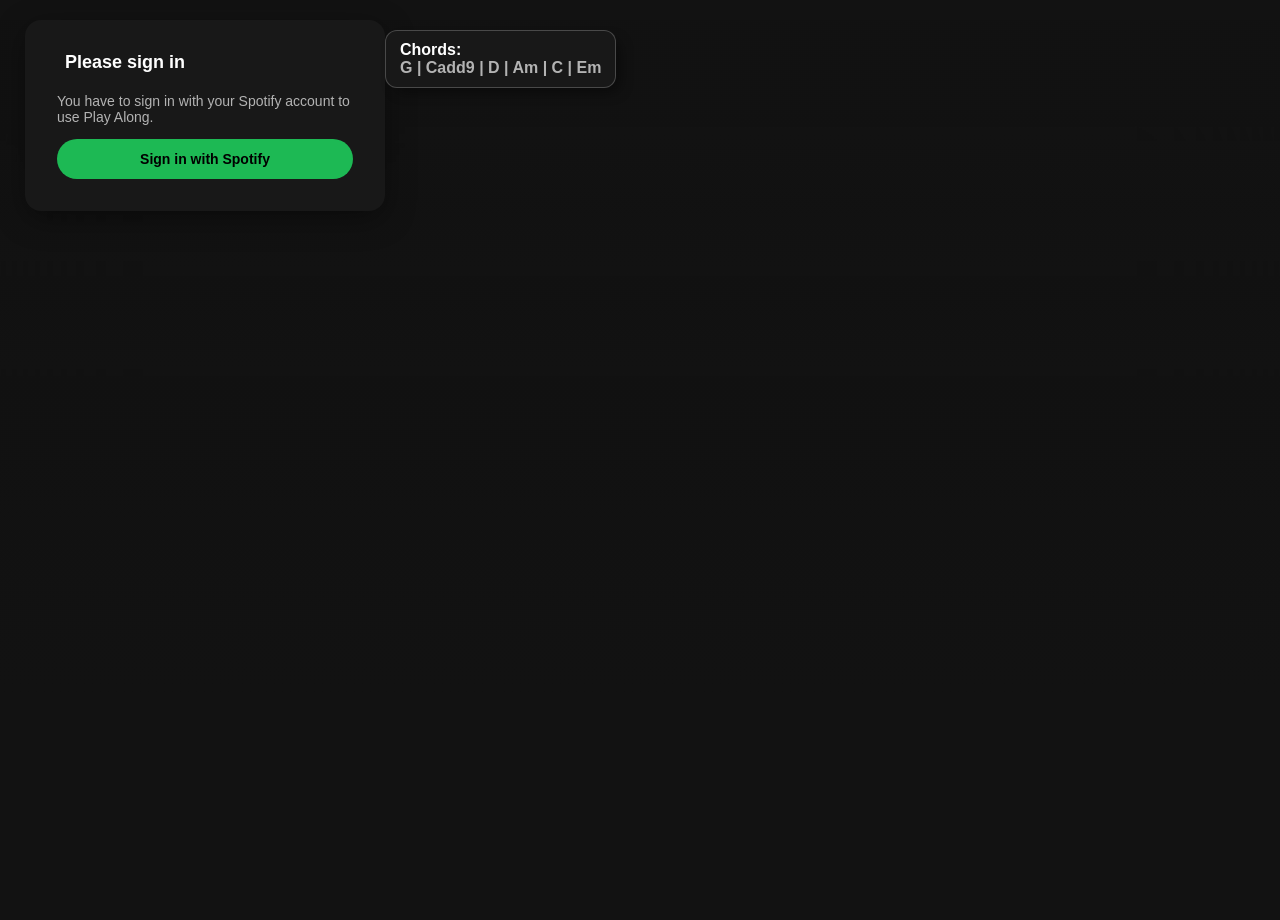
==== play-along.html @ e400037c "Add files via upload" ====
<!DOCTYPE html>
<html lang="de">
<head>
    <meta charset="UTF-8">
    <title>Spotify � Jetzt l�uft</title>
    <style>
        :root {
            --spotify-green: #1DB954;
            --bg: #121212;
            --card: #181818;
            --text: #ffffff;
            --text-dim: #b3b3b3;
        }

        * {
            box-sizing: border-box;
        }

        body {
            margin: 0;
            background: var(--bg);
            font-family: -apple-system, BlinkMacSystemFont, "Segoe UI", Roboto, sans-serif;
            color: var(--text);
            background-size: cover;
            background-repeat: no-repeat;
            background-position: center;
        }

        .siteContent {
            min-height: 100vh;
            display: flex;
            align-items: start;
            justify-content: left;
            margin-top: 20px;
            margin-left: 25px;
        }

        .card {
            background: var(--card);
            border-radius: 16px;
            padding: 32px;
            width: 360px;
            box-shadow: 0 8px 30px rgba(0,0,0,0.4);
        }

        h1 {
            font-size: 18px;
            margin: 0 0 20px;
            display: flex;
            align-items: center;
            gap: 8px;
        }

        button {
            background: var(--spotify-green);
            color: #000;
            border: none;
            font-weight: 700;
            padding: 12px 24px;
            border-radius: 999px;
            cursor: pointer;
            font-size: 14px;
            width: 100%;
            transition: ease-in-out 0.2s;
        }

            button:hover {
                filter: brightness(1.08);
            }

        .now-playing {
            display: none;
        }

            .now-playing.active {
                display: block;
            }

        .track-row {
            display: flex;
            gap: 10px;
            align-items: center;
            margin-bottom: 0px;
        }

            .track-row img {
                width: 40px;
                height: 40px;
                border-radius: 6px;
                object-fit: cover;
                background: #333;
            }

        .track-name {
            font-weight: 700;
            font-size: 15px;
            margin: 0 0 2px;
        }

        .track-artist {
            color: var(--text-dim);
            font-size: 13px;
            margin: 0;
        }

        .progress-track {
            background: #404040;
            height: 4px;
            border-radius: 2px;
            overflow: hidden;
            margin-top: 11px;
        }

        .progress-fill {
            background: var(--spotify-green);
            height: 100%;
            width: 0%;
            transition: width 0.9s linear;
        }

        .time-row {
            display: flex;
            font-size: 11px;
            color: var(--text-dim);
        }

        .track-id {
            margin-top: 16px;
            font-size: 11px;
            color: var(--text-dim);
            word-break: break-all;
            border-top: 1px solid #2a2a2a;
            padding-top: 12px;
        }

        .empty-state {
            color: var(--text-dim);
            font-size: 14px;
        }

        .logout-btn {
            background: transparent;
            color: var(--text-dim);
            border: 1px solid #404040;
            font-weight: 600;
            padding: 8px 16px;
            border-radius: 999px;
            cursor: pointer;
            font-size: 12px;
            width: auto;
            margin-top: 0px;
            margin-right: 2px;
            transition: ease-in-out 0.2s;
        }

            .logout-btn:hover {
                color: var(--text);
                border-color: var(--text-dim);
            }

        .playnowBar {
            width: stretch;
            height: 76px;
            background-color: rgba(18, 18, 18, 0.9);
            padding: 10px;
            backdrop-filter: blur(100px);
            border-bottom: solid rgba(220, 220, 220, 0.25) 1px;

            -webkit-box-shadow: 0px 0px 15px 5px rgba(0,0,0,0.4);
            box-shadow: 0px 0px 15px 5px rgba(0,0,0,0.4);
        }

        .flex-content {
            display: flex;
            justify-content: space-between;
            align-items: center;
            width: stretch;
        }

        .background-blur {
            backdrop-filter: blur(80px);
            background: rgba(18, 18, 18, 7.9);
            background: linear-gradient(180deg, rgba(18, 18, 18, 0.9) 0%, rgba(18, 18, 18, 0.9) 10%, rgba(18, 18, 18, 0.85) 20%, rgba(18, 18, 18, 0.95) 40%, rgba(18, 18, 18, 1) 75%);
        }

        .chordBox {
            background-color: var(--card);
            width: stretch;
            margin-top: 10px;
            height: fit-content;
            border: solid rgba(220, 220, 220, 0.25) 1px;
            border-radius: 12px;
            padding: 10px 14px 10px 14px;
            -webkit-box-shadow: 7px 7px 13px -3px rgba(0,0,0,0.45);
            box-shadow: 7px 7px 13px -3px rgba(0,0,0,0.45);
        }

        .ChordBoxTitle {
            width: stretch;
            text-align: center;
        }

        .ChordBoxChorsText {
            font-weight: 300;
            color: var(--text-dim);
        }
    </style>
</head>

<body>
    <div class="background-blur">
        <div id="player-view" class="now-playing">
            <div class="playnowBar">
                <div class="track-row">
                    <img id="album-art" src="" alt="">
                    <div class="flex-content">
                        <div>
                            <p class="track-name" id="track-name">�</p>
                            <p class="track-artist" id="track-artist">�</p>
                        </div>
                        <button class="logout-btn" id="logout-btn">Abmelden</button>
                    </div>
                </div>

                <div class="progress-track">
                    <div class="progress-fill" id="progress-fill"></div>
                </div>
            </div>
        </div>

        <div class="siteContent">
            <div id="login-view">
                <div class="card">
                    <h1><span class="dot"></span> Please sign in</h1>
                    <p class="empty-state">You have to sign in with your Spotify account to use Play Along.</p>
                    <button id="login-btn">Sign in with Spotify</button>
                </div>
            </div>

            <div id="player-view">
                <div class="chordBox">
                    <div ChordBoxTitle>
                        <b>Chords:</b>
                    </div>
                    
                    <div class="ChordBoxChorsText">
                        <b>G | Cadd9 | D | Am | C | Em</b>
                    </div>
                </div>
            </div>
        </div>
    </div>

    <script>
        /* ====== KONFIGURATION � ANPASSEN ====== */
        const CLIENT_ID = "4f8f52747c01479c9f3e1db6ac56aa22";
        const REDIRECT_URI = "http://127.0.0.1:3000/Desktop/play-along.html";
        const SCOPES = "user-read-currently-playing user-read-playback-state";
        /* ======================================= */

        const loginView = document.getElementById("login-view");
        const playerView = document.getElementById("player-view");

        /* --- PKCE Helpers --- */
        function generateRandomString(length) {
            const possible = "ABCDEFGHIJKLMNOPQRSTUVWXYZabcdefghijklmnopqrstuvwxyz0123456789";
            return Array.from(crypto.getRandomValues(new Uint8Array(length)))
                .map((x) => possible[x % possible.length]).join("");
        }

        async function sha256(plain) {
            const data = new TextEncoder().encode(plain);
            return crypto.subtle.digest("SHA-256", data);
        }

        function base64encode(input) {
            return btoa(String.fromCharCode(...new Uint8Array(input)))
                .replace(/=/g, "").replace(/\+/g, "-").replace(/\//g, "_");
        }

        /* --- Login starten --- */
        async function login() {
            const codeVerifier = generateRandomString(64);
            const hashed = await sha256(codeVerifier);
            const codeChallenge = base64encode(hashed);

            localStorage.setItem("sp_code_verifier", codeVerifier);

            const params = new URLSearchParams({
                client_id: CLIENT_ID,
                response_type: "code",
                redirect_uri: REDIRECT_URI,
                scope: SCOPES,
                code_challenge_method: "S256",
                code_challenge: codeChallenge,
            });

            window.location = `https://accounts.spotify.com/authorize?${params.toString()}`;
        }

        /* --- Code gegen Access Token tauschen --- */
        async function exchangeCodeForToken(code) {
            const codeVerifier = localStorage.getItem("sp_code_verifier");

            const params = new URLSearchParams({
                client_id: CLIENT_ID,
                grant_type: "authorization_code",
                code,
                redirect_uri: REDIRECT_URI,
                code_verifier: codeVerifier,
            });

            const res = await fetch("https://accounts.spotify.com/api/token", {
                method: "POST",
                headers: { "Content-Type": "application/x-www-form-urlencoded" },
                body: params,
            });

            if (!res.ok) throw new Error("Token-Austausch fehlgeschlagen");

            const data = await res.json();
            saveTokens(data);
            return data.access_token;
        }

        /* --- Token erneuern --- */
        async function refreshAccessToken() {
            const refreshToken = localStorage.getItem("sp_refresh_token");
            if (!refreshToken) return null;

            const params = new URLSearchParams({
                client_id: CLIENT_ID,
                grant_type: "refresh_token",
                refresh_token: refreshToken,
            });

            const res = await fetch("https://accounts.spotify.com/api/token", {
                method: "POST",
                headers: { "Content-Type": "application/x-www-form-urlencoded" },
                body: params,
            });

            if (!res.ok) return null;
            const data = await res.json();
            saveTokens(data);
            return data.access_token;
        }

        function saveTokens(data) {
            localStorage.setItem("sp_access_token", data.access_token);
            if (data.refresh_token) localStorage.setItem("sp_refresh_token", data.refresh_token);
            localStorage.setItem("sp_expires_at", Date.now() + data.expires_in * 1000);
        }

        async function getValidAccessToken() {
            const expiresAt = Number(localStorage.getItem("sp_expires_at") || 0);
            if (Date.now() > expiresAt - 10000) {
                return await refreshAccessToken();
            }
            return localStorage.getItem("sp_access_token");
        }

        /* --- Currently Playing abrufen --- */
        async function getCurrentlyPlaying() {
            const token = await getValidAccessToken();
            if (!token) return null;

            const res = await fetch("https://api.spotify.com/v1/me/player/currently-playing", {
                headers: { Authorization: `Bearer ${token}` },
            });

            if (res.status === 204 || res.status === 202) return { empty: true };
            if (!res.ok) return null;

            const data = await res.json();
            if (!data || !data.item) return { empty: true };

            return {
                songId: data.item.id,
                name: data.item.name,
                artist: data.item.artists.map((a) => a.name).join(", "),
                albumImage: data.item.album.images[0]?.url || "",
                progressMs: data.progress_ms || 0,
                durationMs: data.item.duration_ms,
                isPlaying: data.is_playing,
            };
        }

        /* --- Anzeige / Fortschritt --- */
        function formatTime(ms) {
            const totalSec = Math.floor(ms / 1000);
            const min = Math.floor(totalSec / 60);
            const sec = String(totalSec % 60).padStart(2, "0");
            return `${min}:${sec}`;
        }

        let localProgress = 0;
        let durationMs = 0;
        let tickTimer = null;

        function renderTrack(track) {
            const body = document.body;

            document.getElementById("track-name").textContent = track.name;
            document.getElementById("track-artist").textContent = track.artist;
            document.getElementById("album-art").src = track.albumImage;
            body.style.backgroundImage = `url('${track.albumImage}')`;
            //document.getElementById("track-id-display").textContent = `Spotify Track ID: ${track.songId}`;
            //document.getElementById("time-total").textContent = formatTime(track.durationMs);

            localProgress = track.progressMs;
            durationMs = track.durationMs;
            updateProgressBar();

            clearInterval(tickTimer);
            if (track.isPlaying) {
                tickTimer = setInterval(() => {
                    localProgress = Math.min(localProgress + 1000, durationMs);
                    updateProgressBar();
                }, 1000);
            }
        }

        function updateProgressBar() {
            const percent = durationMs ? (localProgress / durationMs) * 100 : 0;
            document.getElementById("progress-fill").style.width = `${percent}%`;
            document.getElementById("time-current").textContent = formatTime(localProgress);
        }

        function showEmptyState() {
            clearInterval(tickTimer);
            document.getElementById("track-name").textContent = "Gerade l�uft nichts";
            document.getElementById("track-artist").textContent = "";
            document.getElementById("track-id-display").textContent = "";
            document.getElementById("progress-fill").style.width = "0%";
        }

        let pollTimer = null;

        async function pollNowPlaying() {
            const track = await getCurrentlyPlaying();
            if (!track) return; // Token-Problem etc.
            if (track.empty) {
                showEmptyState();
            } else {
                renderTrack(track);
            }
        }

        /* --- Logout --- */
        function logout() {
            clearInterval(tickTimer);
            clearInterval(pollTimer);
            localStorage.removeItem("sp_access_token");
            localStorage.removeItem("sp_refresh_token");
            localStorage.removeItem("sp_expires_at");
            localStorage.removeItem("sp_code_verifier");

            playerView.classList.remove("active");
            loginView.style.display = "block";

            // Anzeige zur�cksetzen
            document.getElementById("track-name").textContent = "�";
            document.getElementById("track-artist").textContent = "�";
            document.getElementById("album-art").src = "";
            document.getElementById("track-id-display").textContent = "";
            document.getElementById("progress-fill").style.width = "0%";
            document.getElementById("time-current").textContent = "0:00";
            document.getElementById("time-total").textContent = "0:00";
        }

        /* --- Init --- */
        async function init() {
            const urlParams = new URLSearchParams(window.location.search);
            const code = urlParams.get("code");

            if (code) {
                // Callback von Spotify: Code gegen Token tauschen
                await exchangeCodeForToken(code);
                window.history.replaceState({}, document.title, REDIRECT_URI);
            }

            const token = localStorage.getItem("sp_access_token");
            if (token) {
                loginView.style.display = "none";
                playerView.classList.add("active");
                pollNowPlaying();
                pollTimer = setInterval(pollNowPlaying, 3000); // alle 3s neu synchronisieren
            }
        }

        document.getElementById("login-btn").addEventListener("click", login);
        document.getElementById("logout-btn").addEventListener("click", logout);
        init();
    </script>

</body>
</html>
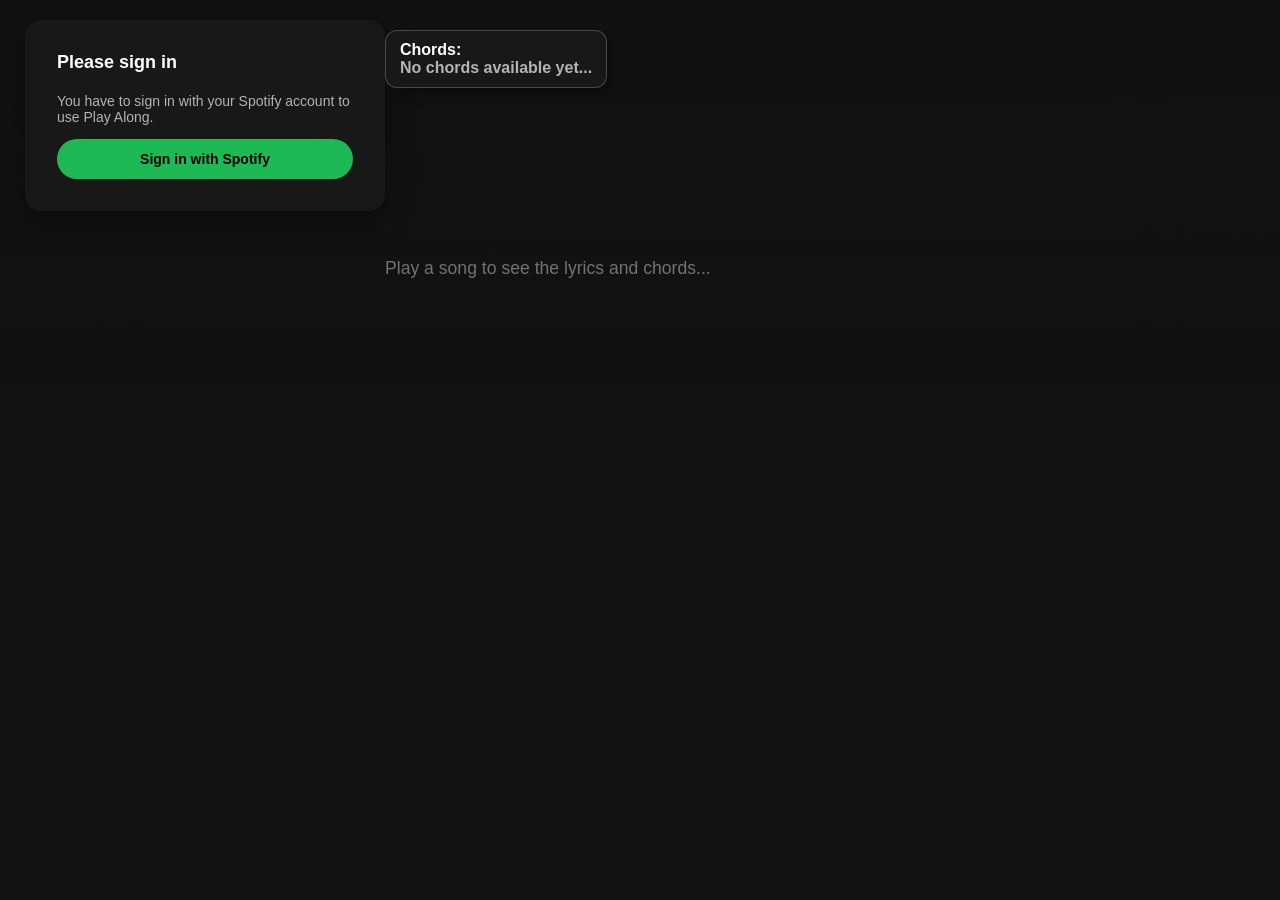
==== commit b7ff9450: "Add files via upload" ====
--- a/play-along.html
+++ b/play-along.html
@@ -2,209 +2,11 @@
 <html lang="de">
 <head>
     <meta charset="UTF-8">
-    <title>Spotify � Jetzt l�uft</title>
-    <style>
-        :root {
-            --spotify-green: #1DB954;
-            --bg: #121212;
-            --card: #181818;
-            --text: #ffffff;
-            --text-dim: #b3b3b3;
-        }
+    <meta name="viewport" content="width=device-width, initial-scale=1.0">
 
-        * {
-            box-sizing: border-box;
-        }
+    <title>Play Along</title>
 
-        body {
-            margin: 0;
-            background: var(--bg);
-            font-family: -apple-system, BlinkMacSystemFont, "Segoe UI", Roboto, sans-serif;
-            color: var(--text);
-            background-size: cover;
-            background-repeat: no-repeat;
-            background-position: center;
-        }
-
-        .siteContent {
-            min-height: 100vh;
-            display: flex;
-            align-items: start;
-            justify-content: left;
-            margin-top: 20px;
-            margin-left: 25px;
-        }
-
-        .card {
-            background: var(--card);
-            border-radius: 16px;
-            padding: 32px;
-            width: 360px;
-            box-shadow: 0 8px 30px rgba(0,0,0,0.4);
-        }
-
-        h1 {
-            font-size: 18px;
-            margin: 0 0 20px;
-            display: flex;
-            align-items: center;
-            gap: 8px;
-        }
-
-        button {
-            background: var(--spotify-green);
-            color: #000;
-            border: none;
-            font-weight: 700;
-            padding: 12px 24px;
-            border-radius: 999px;
-            cursor: pointer;
-            font-size: 14px;
-            width: 100%;
-            transition: ease-in-out 0.2s;
-        }
-
-            button:hover {
-                filter: brightness(1.08);
-            }
-
-        .now-playing {
-            display: none;
-        }
-
-            .now-playing.active {
-                display: block;
-            }
-
-        .track-row {
-            display: flex;
-            gap: 10px;
-            align-items: center;
-            margin-bottom: 0px;
-        }
-
-            .track-row img {
-                width: 40px;
-                height: 40px;
-                border-radius: 6px;
-                object-fit: cover;
-                background: #333;
-            }
-
-        .track-name {
-            font-weight: 700;
-            font-size: 15px;
-            margin: 0 0 2px;
-        }
-
-        .track-artist {
-            color: var(--text-dim);
-            font-size: 13px;
-            margin: 0;
-        }
-
-        .progress-track {
-            background: #404040;
-            height: 4px;
-            border-radius: 2px;
-            overflow: hidden;
-            margin-top: 11px;
-        }
-
-        .progress-fill {
-            background: var(--spotify-green);
-            height: 100%;
-            width: 0%;
-            transition: width 0.9s linear;
-        }
-
-        .time-row {
-            display: flex;
-            font-size: 11px;
-            color: var(--text-dim);
-        }
-
-        .track-id {
-            margin-top: 16px;
-            font-size: 11px;
-            color: var(--text-dim);
-            word-break: break-all;
-            border-top: 1px solid #2a2a2a;
-            padding-top: 12px;
-        }
-
-        .empty-state {
-            color: var(--text-dim);
-            font-size: 14px;
-        }
-
-        .logout-btn {
-            background: transparent;
-            color: var(--text-dim);
-            border: 1px solid #404040;
-            font-weight: 600;
-            padding: 8px 16px;
-            border-radius: 999px;
-            cursor: pointer;
-            font-size: 12px;
-            width: auto;
-            margin-top: 0px;
-            margin-right: 2px;
-            transition: ease-in-out 0.2s;
-        }
-
-            .logout-btn:hover {
-                color: var(--text);
-                border-color: var(--text-dim);
-            }
-
-        .playnowBar {
-            width: stretch;
-            height: 76px;
-            background-color: rgba(18, 18, 18, 0.9);
-            padding: 10px;
-            backdrop-filter: blur(100px);
-            border-bottom: solid rgba(220, 220, 220, 0.25) 1px;
-
-            -webkit-box-shadow: 0px 0px 15px 5px rgba(0,0,0,0.4);
-            box-shadow: 0px 0px 15px 5px rgba(0,0,0,0.4);
-        }
-
-        .flex-content {
-            display: flex;
-            justify-content: space-between;
-            align-items: center;
-            width: stretch;
-        }
-
-        .background-blur {
-            backdrop-filter: blur(80px);
-            background: rgba(18, 18, 18, 7.9);
-            background: linear-gradient(180deg, rgba(18, 18, 18, 0.9) 0%, rgba(18, 18, 18, 0.9) 10%, rgba(18, 18, 18, 0.85) 20%, rgba(18, 18, 18, 0.95) 40%, rgba(18, 18, 18, 1) 75%);
-        }
-
-        .chordBox {
-            background-color: var(--card);
-            width: stretch;
-            margin-top: 10px;
-            height: fit-content;
-            border: solid rgba(220, 220, 220, 0.25) 1px;
-            border-radius: 12px;
-            padding: 10px 14px 10px 14px;
-            -webkit-box-shadow: 7px 7px 13px -3px rgba(0,0,0,0.45);
-            box-shadow: 7px 7px 13px -3px rgba(0,0,0,0.45);
-        }
-
-        .ChordBoxTitle {
-            width: stretch;
-            text-align: center;
-        }
-
-        .ChordBoxChorsText {
-            font-weight: 300;
-            color: var(--text-dim);
-        }
-    </style>
+    <link href="main.css" rel="stylesheet" />
 </head>
 
 <body>
@@ -218,7 +20,7 @@
                             <p class="track-name" id="track-name">�</p>
                             <p class="track-artist" id="track-artist">�</p>
                         </div>
-                        <button class="logout-btn" id="logout-btn">Abmelden</button>
+                        <button class="logout-btn" id="logout-btn">Sign out</button>
                     </div>
                 </div>
 
@@ -231,7 +33,7 @@
         <div class="siteContent">
             <div id="login-view">
                 <div class="card">
-                    <h1><span class="dot"></span> Please sign in</h1>
+                    <h1>Please sign in</h1>
                     <p class="empty-state">You have to sign in with your Spotify account to use Play Along.</p>
                     <button id="login-btn">Sign in with Spotify</button>
                 </div>
@@ -242,257 +44,20 @@
                     <div ChordBoxTitle>
                         <b>Chords:</b>
                     </div>
-                    
+
                     <div class="ChordBoxChorsText">
-                        <b>G | Cadd9 | D | Am | C | Em</b>
+                        <b>No chords available yet...</b>
                     </div>
+                </div>
+
+                <div class="lyrics-component" id="lyricsBox">
+                    <div class="lyrics-placeholder">Play a song to see the lyrics and chords...</div>
                 </div>
             </div>
         </div>
     </div>
 
-    <script>
-        /* ====== KONFIGURATION � ANPASSEN ====== */
-        const CLIENT_ID = "4f8f52747c01479c9f3e1db6ac56aa22";
-        const REDIRECT_URI = "http://127.0.0.1:3000/Desktop/play-along.html";
-        const SCOPES = "user-read-currently-playing user-read-playback-state";
-        /* ======================================= */
-
-        const loginView = document.getElementById("login-view");
-        const playerView = document.getElementById("player-view");
-
-        /* --- PKCE Helpers --- */
-        function generateRandomString(length) {
-            const possible = "ABCDEFGHIJKLMNOPQRSTUVWXYZabcdefghijklmnopqrstuvwxyz0123456789";
-            return Array.from(crypto.getRandomValues(new Uint8Array(length)))
-                .map((x) => possible[x % possible.length]).join("");
-        }
-
-        async function sha256(plain) {
-            const data = new TextEncoder().encode(plain);
-            return crypto.subtle.digest("SHA-256", data);
-        }
-
-        function base64encode(input) {
-            return btoa(String.fromCharCode(...new Uint8Array(input)))
-                .replace(/=/g, "").replace(/\+/g, "-").replace(/\//g, "_");
-        }
-
-        /* --- Login starten --- */
-        async function login() {
-            const codeVerifier = generateRandomString(64);
-            const hashed = await sha256(codeVerifier);
-            const codeChallenge = base64encode(hashed);
-
-            localStorage.setItem("sp_code_verifier", codeVerifier);
-
-            const params = new URLSearchParams({
-                client_id: CLIENT_ID,
-                response_type: "code",
-                redirect_uri: REDIRECT_URI,
-                scope: SCOPES,
-                code_challenge_method: "S256",
-                code_challenge: codeChallenge,
-            });
-
-            window.location = `https://accounts.spotify.com/authorize?${params.toString()}`;
-        }
-
-        /* --- Code gegen Access Token tauschen --- */
-        async function exchangeCodeForToken(code) {
-            const codeVerifier = localStorage.getItem("sp_code_verifier");
-
-            const params = new URLSearchParams({
-                client_id: CLIENT_ID,
-                grant_type: "authorization_code",
-                code,
-                redirect_uri: REDIRECT_URI,
-                code_verifier: codeVerifier,
-            });
-
-            const res = await fetch("https://accounts.spotify.com/api/token", {
-                method: "POST",
-                headers: { "Content-Type": "application/x-www-form-urlencoded" },
-                body: params,
-            });
-
-            if (!res.ok) throw new Error("Token-Austausch fehlgeschlagen");
-
-            const data = await res.json();
-            saveTokens(data);
-            return data.access_token;
-        }
-
-        /* --- Token erneuern --- */
-        async function refreshAccessToken() {
-            const refreshToken = localStorage.getItem("sp_refresh_token");
-            if (!refreshToken) return null;
-
-            const params = new URLSearchParams({
-                client_id: CLIENT_ID,
-                grant_type: "refresh_token",
-                refresh_token: refreshToken,
-            });
-
-            const res = await fetch("https://accounts.spotify.com/api/token", {
-                method: "POST",
-                headers: { "Content-Type": "application/x-www-form-urlencoded" },
-                body: params,
-            });
-
-            if (!res.ok) return null;
-            const data = await res.json();
-            saveTokens(data);
-            return data.access_token;
-        }
-
-        function saveTokens(data) {
-            localStorage.setItem("sp_access_token", data.access_token);
-            if (data.refresh_token) localStorage.setItem("sp_refresh_token", data.refresh_token);
-            localStorage.setItem("sp_expires_at", Date.now() + data.expires_in * 1000);
-        }
-
-        async function getValidAccessToken() {
-            const expiresAt = Number(localStorage.getItem("sp_expires_at") || 0);
-            if (Date.now() > expiresAt - 10000) {
-                return await refreshAccessToken();
-            }
-            return localStorage.getItem("sp_access_token");
-        }
-
-        /* --- Currently Playing abrufen --- */
-        async function getCurrentlyPlaying() {
-            const token = await getValidAccessToken();
-            if (!token) return null;
-
-            const res = await fetch("https://api.spotify.com/v1/me/player/currently-playing", {
-                headers: { Authorization: `Bearer ${token}` },
-            });
-
-            if (res.status === 204 || res.status === 202) return { empty: true };
-            if (!res.ok) return null;
-
-            const data = await res.json();
-            if (!data || !data.item) return { empty: true };
-
-            return {
-                songId: data.item.id,
-                name: data.item.name,
-                artist: data.item.artists.map((a) => a.name).join(", "),
-                albumImage: data.item.album.images[0]?.url || "",
-                progressMs: data.progress_ms || 0,
-                durationMs: data.item.duration_ms,
-                isPlaying: data.is_playing,
-            };
-        }
-
-        /* --- Anzeige / Fortschritt --- */
-        function formatTime(ms) {
-            const totalSec = Math.floor(ms / 1000);
-            const min = Math.floor(totalSec / 60);
-            const sec = String(totalSec % 60).padStart(2, "0");
-            return `${min}:${sec}`;
-        }
-
-        let localProgress = 0;
-        let durationMs = 0;
-        let tickTimer = null;
-
-        function renderTrack(track) {
-            const body = document.body;
-
-            document.getElementById("track-name").textContent = track.name;
-            document.getElementById("track-artist").textContent = track.artist;
-            document.getElementById("album-art").src = track.albumImage;
-            body.style.backgroundImage = `url('${track.albumImage}')`;
-            //document.getElementById("track-id-display").textContent = `Spotify Track ID: ${track.songId}`;
-            //document.getElementById("time-total").textContent = formatTime(track.durationMs);
-
-            localProgress = track.progressMs;
-            durationMs = track.durationMs;
-            updateProgressBar();
-
-            clearInterval(tickTimer);
-            if (track.isPlaying) {
-                tickTimer = setInterval(() => {
-                    localProgress = Math.min(localProgress + 1000, durationMs);
-                    updateProgressBar();
-                }, 1000);
-            }
-        }
-
-        function updateProgressBar() {
-            const percent = durationMs ? (localProgress / durationMs) * 100 : 0;
-            document.getElementById("progress-fill").style.width = `${percent}%`;
-            document.getElementById("time-current").textContent = formatTime(localProgress);
-        }
-
-        function showEmptyState() {
-            clearInterval(tickTimer);
-            document.getElementById("track-name").textContent = "Gerade l�uft nichts";
-            document.getElementById("track-artist").textContent = "";
-            document.getElementById("track-id-display").textContent = "";
-            document.getElementById("progress-fill").style.width = "0%";
-        }
-
-        let pollTimer = null;
-
-        async function pollNowPlaying() {
-            const track = await getCurrentlyPlaying();
-            if (!track) return; // Token-Problem etc.
-            if (track.empty) {
-                showEmptyState();
-            } else {
-                renderTrack(track);
-            }
-        }
-
-        /* --- Logout --- */
-        function logout() {
-            clearInterval(tickTimer);
-            clearInterval(pollTimer);
-            localStorage.removeItem("sp_access_token");
-            localStorage.removeItem("sp_refresh_token");
-            localStorage.removeItem("sp_expires_at");
-            localStorage.removeItem("sp_code_verifier");
-
-            playerView.classList.remove("active");
-            loginView.style.display = "block";
-
-            // Anzeige zur�cksetzen
-            document.getElementById("track-name").textContent = "�";
-            document.getElementById("track-artist").textContent = "�";
-            document.getElementById("album-art").src = "";
-            document.getElementById("track-id-display").textContent = "";
-            document.getElementById("progress-fill").style.width = "0%";
-            document.getElementById("time-current").textContent = "0:00";
-            document.getElementById("time-total").textContent = "0:00";
-        }
-
-        /* --- Init --- */
-        async function init() {
-            const urlParams = new URLSearchParams(window.location.search);
-            const code = urlParams.get("code");
-
-            if (code) {
-                // Callback von Spotify: Code gegen Token tauschen
-                await exchangeCodeForToken(code);
-                window.history.replaceState({}, document.title, REDIRECT_URI);
-            }
-
-            const token = localStorage.getItem("sp_access_token");
-            if (token) {
-                loginView.style.display = "none";
-                playerView.classList.add("active");
-                pollNowPlaying();
-                pollTimer = setInterval(pollNowPlaying, 3000); // alle 3s neu synchronisieren
-            }
-        }
-
-        document.getElementById("login-btn").addEventListener("click", login);
-        document.getElementById("logout-btn").addEventListener("click", logout);
-        init();
-    </script>
-
+    <script src="handle-spotify.js"></script>
+    <script src="handle-lyrics.js"></script>
 </body>
 </html>
--- a/main.css
+++ b/main.css
@@ -0,0 +1,311 @@
+:root {
+    --spotify-green: #1DB954;
+    --bg: #121212;
+    --card: #181818;
+    --text: #ffffff;
+    --text-dim: #b3b3b3;
+}
+
+* {
+    box-sizing: border-box;
+}
+
+body {
+    margin: 0;
+    background: var(--bg);
+    font-family: -apple-system, BlinkMacSystemFont, "Segoe UI", Roboto, sans-serif;
+    color: var(--text);
+    background-size: cover;
+    background-repeat: no-repeat;
+    background-position: center;
+}
+
+    body::-webkit-scrollbar {
+        width: 0px;
+    }
+
+.siteContent {
+    height: calc(100vh - 76px);
+    display: flex;
+    align-items: start;
+    justify-content: left;
+    margin-top: 0;
+    margin-left: 25px;
+    margin-right: 25px;
+    padding-top: 20px;
+}
+
+.card {
+    background: var(--card);
+    border-radius: 16px;
+    padding: 32px;
+    width: 360px;
+    box-shadow: 0 8px 30px rgba(0,0,0,0.4);
+}
+
+h1 {
+    font-size: 18px;
+    margin: 0 0 20px;
+    display: flex;
+    align-items: center;
+    gap: 8px;
+}
+
+button {
+    background: var(--spotify-green);
+    color: #000;
+    border: none;
+    font-weight: 700;
+    padding: 12px 24px;
+    border-radius: 999px;
+    cursor: pointer;
+    font-size: 14px;
+    width: 100%;
+    transition: ease-in-out 0.2s;
+}
+
+    button:hover {
+        filter: brightness(1.08);
+    }
+
+.now-playing {
+    display: none;
+}
+
+    .now-playing.active {
+        display: block;
+    }
+
+.track-row {
+    display: flex;
+    gap: 10px;
+    align-items: center;
+    margin-bottom: 0px;
+}
+
+    .track-row img {
+        width: 40px;
+        height: 40px;
+        border-radius: 6px;
+        object-fit: cover;
+        background: #333;
+    }
+
+.track-name {
+    font-weight: 700;
+    font-size: 15px;
+    margin: 0 0 2px;
+    white-space: nowrap;
+    overflow: hidden;
+    text-overflow: ellipsis;
+}
+
+.track-artist {
+    color: var(--text-dim);
+    font-size: 13px;
+    margin: 0;
+    white-space: nowrap;
+    overflow: hidden;
+    text-overflow: ellipsis;
+}
+
+.progress-track {
+    background: #404040;
+    height: 4px;
+    border-radius: 2px;
+    overflow: hidden;
+    margin-top: 11px;
+}
+
+.progress-fill {
+    background: var(--spotify-green);
+    height: 100%;
+    width: 0%;
+    transition: width 0.9s linear;
+}
+
+.time-row {
+    display: flex;
+    font-size: 11px;
+    color: var(--text-dim);
+}
+
+.track-id {
+    margin-top: 16px;
+    font-size: 11px;
+    color: var(--text-dim);
+    word-break: break-all;
+    border-top: 1px solid #2a2a2a;
+    padding-top: 12px;
+}
+
+.empty-state {
+    color: var(--text-dim);
+    font-size: 14px;
+}
+
+.logout-btn {
+    background: transparent;
+    color: var(--text-dim);
+    border: 1px solid #404040;
+    font-weight: 600;
+    padding: 8px 16px;
+    border-radius: 999px;
+    cursor: pointer;
+    font-size: 12px;
+    width: auto;
+    margin-top: 0px;
+    margin-right: 2px;
+    transition: ease-in-out 0.2s;
+}
+
+    .logout-btn:hover {
+        color: var(--text);
+        border-color: var(--text-dim);
+    }
+
+.playnowBar {
+    width: stretch;
+    height: 76px;
+    background-color: rgba(18, 18, 18, 0.9);
+    padding: 10px 10px 0px 10px;
+    backdrop-filter: blur(100px);
+    border-bottom: solid rgba(220, 220, 220, 0.25) 1px;
+    -webkit-box-shadow: 0px 0px 15px 5px rgba(0,0,0,0.4);
+    box-shadow: 0px 0px 15px 5px rgba(0,0,0,0.4);
+}
+
+.flex-content {
+    display: flex;
+    justify-content: space-between;
+    align-items: center;
+    width: stretch;
+}
+
+.background-blur {
+    height: 100%;
+    backdrop-filter: blur(80px);
+    background: rgba(18, 18, 18, 7.9);
+    background: linear-gradient(180deg, rgba(18, 18, 18, 0.9) 0%, rgba(18, 18, 18, 0.9) 10%, rgba(18, 18, 18, 0.85) 20%, rgba(18, 18, 18, 0.95) 40%, rgba(18, 18, 18, 1) 75%);
+}
+
+.chordBox {
+    background-color: var(--card);
+    width: fit-content;
+    margin-top: 10px;
+    height: fit-content;
+    border: solid rgba(220, 220, 220, 0.25) 1px;
+    border-radius: 12px;
+    padding: 10px 14px 10px 14px;
+    -webkit-box-shadow: 7px 7px 13px -3px rgba(0,0,0,0.45);
+    box-shadow: 7px 7px 13px -3px rgba(0,0,0,0.45);
+}
+
+.ChordBoxTitle {
+    width: stretch;
+    text-align: center;
+}
+
+.ChordBoxChorsText {
+    font-weight: 300;
+    color: var(--text-dim);
+}
+
+.lyrics-component {
+    width: stretch;
+    max-height: 500px;
+    overflow-y: auto;
+    padding: 20px 50px 240px 0px;
+    border-radius: 12px;
+    box-sizing: border-box;
+    scroll-behavior: smooth;
+    transition: 1s;
+    text-align: left;
+    mask-image: linear-gradient(to bottom, transparent 0%, white 20%, white 80%, transparent 100%);
+    -webkit-mask-image: linear-gradient(to bottom, transparent 0%, white 20%, white 80%, transparent 100%);
+}
+
+.lyric-line {
+    padding-top: 16px;
+    text-align: left;
+    font-size: 20px;
+    color: #727272;
+    font-weight: bold;
+    transition: all 0.2s ease-in-out;
+    transform: scale(0.95);
+    opacity: 0.6;
+    margin: 0px;
+}
+
+    .lyric-line.active {
+        color: #ffffff;
+        font-size: 26px;
+        opacity: 1;
+    }
+
+.lyrics-placeholder {
+    color: #727272;
+    padding-top: 150px;
+    font-size: 1.1rem;
+}
+
+.lyrics-component::-webkit-scrollbar {
+    width: 0px;
+}
+
+@media (max-width: 600px) {
+
+    .siteContent {
+        height: calc(100vh - 100px);
+    }
+
+    .track-row img {
+        width: 60px;
+        height: 60px;
+        border-radius: 10px;
+    }
+
+    .track-name {
+        font-size: 22px;
+        max-width: calc(100vw - 190px);
+    }
+
+    .track-artist {
+        font-size: 16px;
+    }
+
+    .progress-track {
+        height: 6px;
+        border-radius: 3px;
+        margin-top: 12px;
+    }
+
+    .playnowBar {
+        height: 100px;
+    }
+
+    .chordBox {
+        width: 100%;
+    }
+
+    .lyrics-component {
+        height: contain;
+        width: calc(100vw - 50px);
+    }
+
+    .lyric-line {
+        padding-top: 16px;
+        padding-right: 70px;
+        font-size: 22px;
+    }
+
+        .lyric-line.active {
+            font-size: 28px;
+            padding-right: 0px;
+        }
+
+    .lyrics-placeholder {
+        padding-top: 150px;
+        font-size: 22px;
+    }
+}
